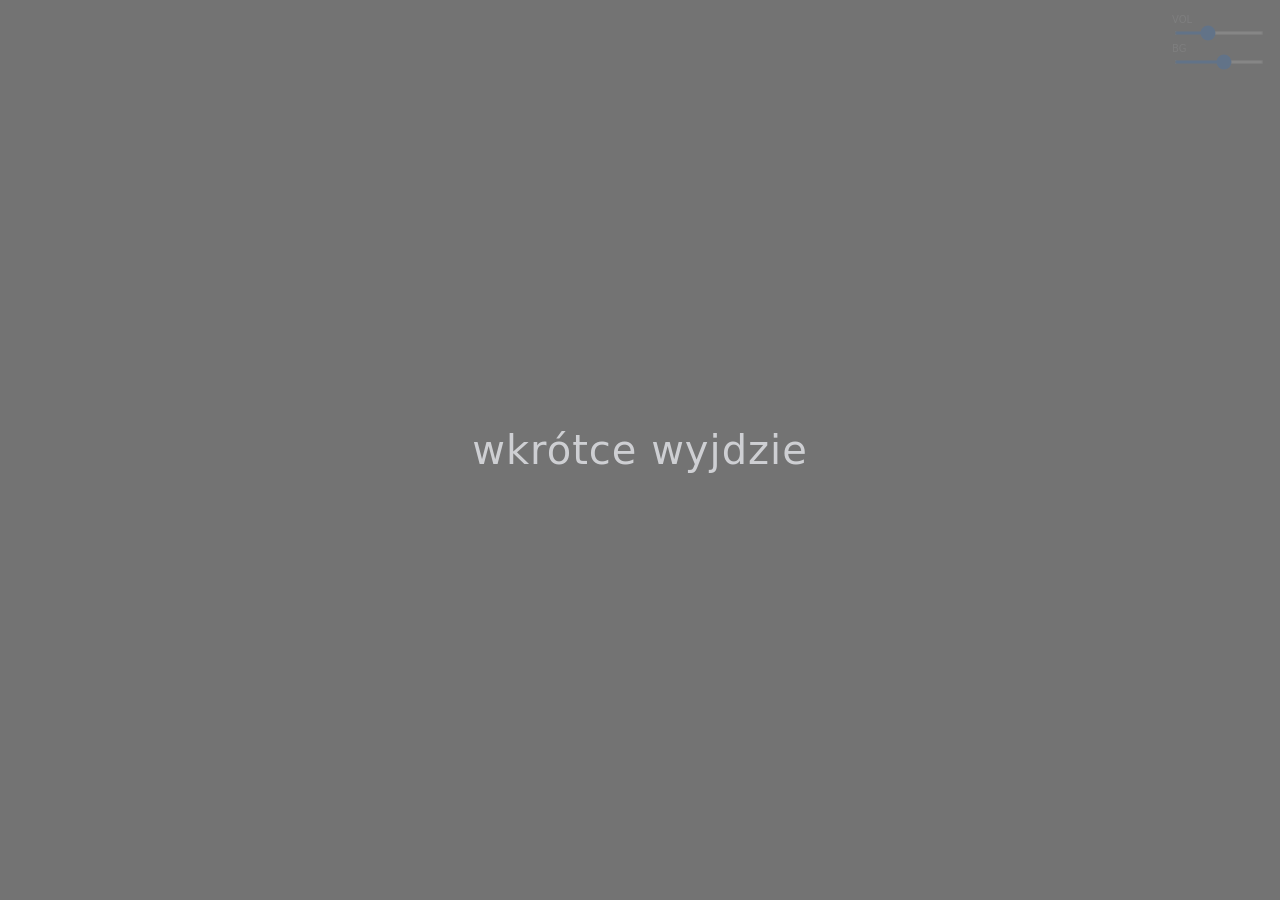
==== index.html @ 37063f76 "Change language to Polish and update title" ====
<!DOCTYPE html>
<html lang="pl">
<head>
<meta charset="UTF-8" />
<title>Ganyu.pl</title>
<meta name="viewport" content="width=device-width, initial-scale=1" />

<style>
  :root {
    --bg-opacity: 0.55;
  }

  body {
    margin: 0;
    height: 100vh;
    font-family: system-ui, sans-serif;
    background-image: url("https://static.wikitide.net/strinovawiki/0/01/Celestia_Pledge.png");
    background-size: cover;
    background-position: center;
    color: #e5e7eb;
    display: flex;
    align-items: center;
    justify-content: center;
    overflow: hidden;
  }

  /* Dark overlay */
  body::before {
    content: "";
    position: fixed;
    inset: 0;
    background: rgba(0, 0, 0, var(--bg-opacity));
    transition: background 0.2s ease;
    z-index: 0;
  }

  /* Centered text */
  .center-text {
    z-index: 1;
    font-size: 2.5rem;
    letter-spacing: 1px;
    opacity: 0.8;
  }

  /* Controls container */
  .controls {
    position: fixed;
    top: 14px;
    right: 14px;
    display: flex;
    flex-direction: column;
    gap: 6px;
    z-index: 2;
    opacity: 0.15;
    transition: opacity 0.2s ease;
  }

  .controls:hover {
    opacity: 0.85;
  }

  .controls input[type="range"] {
    width: 90px;
    height: 4px;
    cursor: pointer;
  }

  .label {
    font-size: 10px;
    opacity: 0.6;
    margin-bottom: -2px;
  }
</style>
</head>

<body>

<!-- Background Music -->
<audio id="bgm" loop preload="auto">
  <source src="https://cdn.discordapp.com/attachments/1484606215064391783/1489504073559572511/bg.mp3?ex=69d34b44&is=69d1f9c4&hm=e12cf0d796b8b397bfb32ed5b83fa7bf265fcf42ea30ae478b7e0427b67b28ae&" type="audio/mpeg">
</audio>

<!-- Center Text -->
<div class="center-text">wkrótce wyjdzie</div>

<!-- Controls -->
<div class="controls">
  <div class="label">VOL</div>
  <input id="volume" type="range" min="0" max="100" value="35">

  <div class="label">BG</div>
  <input id="opacity" type="range" min="10" max="90" value="55">
</div>

<script>
  const audio = document.getElementById("bgm");
  const volume = document.getElementById("volume");
  const opacity = document.getElementById("opacity");

  audio.volume = 0;

  let activated = false;

  // Unlock autoplay on first interaction
  document.addEventListener("click", () => {
    if (!activated) {
      activated = true;
      audio.play();

      const target = volume.value / 100;
      let fade = setInterval(() => {
        if (audio.volume < target) {
          audio.volume += 0.02;
        } else {
          audio.volume = target;
          clearInterval(fade);
        }
      }, 50);
    }
  }, { once: true });

  // Volume slider
  volume.addEventListener("input", () => {
    audio.volume = volume.value / 100;
  });

  // Background opacity slider
  opacity.addEventListener("input", () => {
    document.documentElement.style.setProperty(
      "--bg-opacity",
      opacity.value / 100
    );
  });
</script>

</body>
</html>
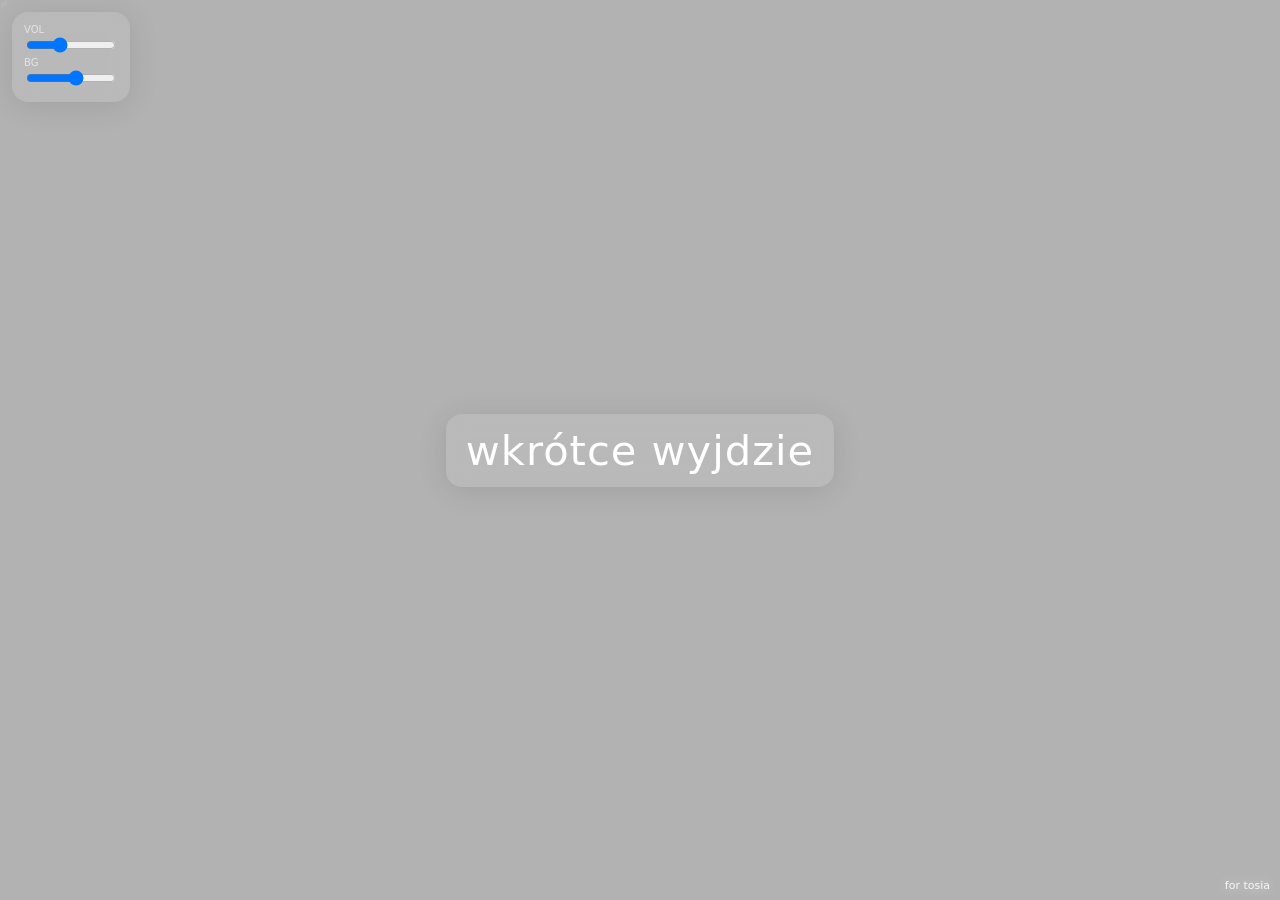
==== commit 40acd558: "Update HTML structure and styles for localization" ====
--- a/index.html
+++ b/index.html
@@ -1,136 +1,336 @@
 <!DOCTYPE html>
 <html lang="pl">
 <head>
-<meta charset="UTF-8" />
+<meta charset="UTF-8">
 <title>Ganyu.pl</title>
-<meta name="viewport" content="width=device-width, initial-scale=1" />
+<meta name="viewport" content="width=device-width, initial-scale=1">
 
 <style>
-  :root {
-    --bg-opacity: 0.55;
-  }
-
-  body {
-    margin: 0;
-    height: 100vh;
-    font-family: system-ui, sans-serif;
-    background-image: url("https://static.wikitide.net/strinovawiki/0/01/Celestia_Pledge.png");
-    background-size: cover;
-    background-position: center;
-    color: #e5e7eb;
-    display: flex;
-    align-items: center;
-    justify-content: center;
-    overflow: hidden;
-  }
-
-  /* Dark overlay */
-  body::before {
-    content: "";
-    position: fixed;
-    inset: 0;
-    background: rgba(0, 0, 0, var(--bg-opacity));
-    transition: background 0.2s ease;
-    z-index: 0;
-  }
-
-  /* Centered text */
-  .center-text {
-    z-index: 1;
-    font-size: 2.5rem;
-    letter-spacing: 1px;
-    opacity: 0.8;
-  }
-
-  /* Controls container */
-  .controls {
-    position: fixed;
-    top: 14px;
-    right: 14px;
-    display: flex;
-    flex-direction: column;
-    gap: 6px;
-    z-index: 2;
-    opacity: 0.15;
-    transition: opacity 0.2s ease;
-  }
-
-  .controls:hover {
-    opacity: 0.85;
-  }
-
-  .controls input[type="range"] {
-    width: 90px;
-    height: 4px;
-    cursor: pointer;
-  }
-
-  .label {
-    font-size: 10px;
-    opacity: 0.6;
-    margin-bottom: -2px;
-  }
+:root{--bg-opacity:0.55}
+
+*,
+*::before,
+*::after{
+user-select:none;
+-webkit-user-select:none;
+cursor:none
+}
+
+body{
+margin:0;
+height:100vh;
+font-family:system-ui,sans-serif;
+background:url("https://static.wikitide.net/strinovawiki/0/01/Celestia_Pledge.png") center/cover no-repeat;
+display:flex;
+align-items:center;
+justify-content:center;
+overflow:hidden;
+color:#fff
+}
+
+@media(max-width:768px){
+body{background-size:contain;background-position:center top}
+}
+
+body::before{
+content:"";
+position:fixed;
+inset:0;
+background:rgba(0,0,0,var(--bg-opacity));
+z-index:0;
+opacity:1;
+transition:opacity .8s ease
+}
+
+body.gotowe::before{
+opacity:.55
+}
+
+.glass{
+background:rgba(255,255,255,0.1);
+border-radius:16px;
+box-shadow:0 4px 30px rgba(0,0,0,0.1);
+backdrop-filter:blur(8.6px);
+-webkit-backdrop-filter:blur(8.6px);
+transition:transform .15s,filter .15s
+}
+
+.dragging{
+filter:blur(2px);
+transform:scale(1.02)
+}
+
+.tulipan{
+position:fixed;
+z-index:2;
+font-size:2.6rem;
+padding:12px 20px;
+letter-spacing:1px;
+animation:blask 4s infinite
+}
+
+@keyframes blask{
+0%,100%{text-shadow:0 0 10px rgba(255,255,255,.25)}
+50%{text-shadow:0 0 18px rgba(255,255,255,.45)}
+}
+
+.kryształ{
+position:absolute;
+width:2px;
+height:2px;
+border-radius:50%;
+opacity:0;
+animation:iskra 3s forwards;
+pointer-events:none
+}
+
+@keyframes iskra{
+0%{transform:translateY(0);opacity:0}
+15%{opacity:.9}
+100%{transform:translateY(-60px);opacity:0}
+}
+
+.piwonia{
+position:fixed;
+top:12px;
+left:12px;
+padding:12px;
+z-index:3
+}
+
+.piwonia input{
+width:90px;
+touch-action:none
+}
+
+.płat{
+font-size:10px;
+opacity:.6
+}
+
+.kursor{
+position:fixed;
+width:14px;
+height:14px;
+border-radius:50%;
+pointer-events:none;
+z-index:9999;
+background:rgba(255,255,255,.12);
+border:1px solid rgba(255,255,255,.35);
+backdrop-filter:blur(6px);
+box-shadow:0 0 8px rgba(255,255,255,.15);
+transform:translate(-50%,-50%) scale(.85);
+opacity:.18;
+transition:opacity .25s,transform .25s,background .25s
+}
+
+.kursor.cień{
+opacity:.12
+}
+
+.kursor.aktywny{
+opacity:.9;
+transform:translate(-50%,-50%) scale(1.35);
+background:rgba(255,255,255,.28)
+}
+
+.krąg{
+position:fixed;
+width:14px;
+height:14px;
+border:1px solid rgba(255,255,255,.6);
+border-radius:50%;
+transform:translate(-50%,-50%) scale(0);
+animation:fala .8s forwards;
+pointer-events:none;
+z-index:9998
+}
+
+@keyframes fala{
+to{transform:translate(-50%,-50%) scale(4);opacity:0}
+}
+
+.tosia{
+position:fixed;
+right:10px;
+bottom:8px;
+font-size:11px;
+opacity:.9;
+text-shadow:0 0 12px rgba(255,255,255,.8),0 0 24px rgba(255,255,255,.4)
+}
 </style>
 </head>
 
 <body>
 
-<!-- Background Music -->
-<audio id="bgm" loop preload="auto">
-  <source src="https://cdn.discordapp.com/attachments/1484606215064391783/1489504073559572511/bg.mp3?ex=69d34b44&is=69d1f9c4&hm=e12cf0d796b8b397bfb32ed5b83fa7bf265fcf42ea30ae478b7e0427b67b28ae&" type="audio/mpeg">
+<audio id="mak" loop preload="auto">
+https://cdn.discordapp.com/attachments/1484606215064391783/1489504073559572511/bg.mp3
 </audio>
 
-<!-- Center Text -->
-<div class="center-text">wkrótce wyjdzie</div>
-
-<!-- Controls -->
-<div class="controls">
-  <div class="label">VOL</div>
-  <input id="volume" type="range" min="0" max="100" value="35">
-
-  <div class="label">BG</div>
-  <input id="opacity" type="range" min="10" max="90" value="55">
+<div class="tulipan glass" id="stokrotka">wkrótce wyjdzie</div>
+
+<div class="piwonia glass" id="bez">
+<div class="płat">VOL</div>
+<input id="jabłko" type="range" min="0" max="100" value="35">
+<div class="płat">BG</div>
+<input id="gruszka" type="range" min="10" max="90" value="55">
 </div>
 
+<div class="tosia">for tosia</div>
+
 <script>
-  const audio = document.getElementById("bgm");
-  const volume = document.getElementById("volume");
-  const opacity = document.getElementById("opacity");
-
-  audio.volume = 0;
-
-  let activated = false;
-
-  // Unlock autoplay on first interaction
-  document.addEventListener("click", () => {
-    if (!activated) {
-      activated = true;
-      audio.play();
-
-      const target = volume.value / 100;
-      let fade = setInterval(() => {
-        if (audio.volume < target) {
-          audio.volume += 0.02;
-        } else {
-          audio.volume = target;
-          clearInterval(fade);
-        }
-      }, 50);
-    }
-  }, { once: true });
-
-  // Volume slider
-  volume.addEventListener("input", () => {
-    audio.volume = volume.value / 100;
-  });
-
-  // Background opacity slider
-  opacity.addEventListener("input", () => {
-    document.documentElement.style.setProperty(
-      "--bg-opacity",
-      opacity.value / 100
-    );
-  });
+const mak=document.getElementById("mak")
+const jab=document.getElementById("jabłko")
+const gru=document.getElementById("gruszka")
+const sto=document.getElementById("stokrotka")
+const bez=document.getElementById("bez")
+
+window.addEventListener("load",()=>{
+const r=sto.getBoundingClientRect()
+sto.style.left=r.left+"px"
+sto.style.top=r.top+"px"
+document.body.classList.add("gotowe")
+})
+
+mak.volume=0
+document.addEventListener("pointerdown",()=>{
+if(mak.volume===0){
+mak.play()
+const t=jab.value/100
+const f=setInterval(()=>{
+if(mak.volume<t)mak.volume+=.02
+else clearInterval(f)
+},50)
+}
+},{once:true})
+
+jab.addEventListener("input",e=>{
+mak.volume=e.target.value/100
+iskra(bez,"rgba(120,190,255,.9)")
+})
+
+gru.addEventListener("input",e=>{
+document.documentElement.style.setProperty("--bg-opacity",e.target.value/100)
+iskra(bez,"rgba(120,190,255,.9)")
+})
+
+function przesuw(el){
+let a=false,x=0,y=0
+el.addEventListener("pointerdown",e=>{
+if(e.target.tagName==="INPUT")return
+const r=el.getBoundingClientRect()
+x=e.clientX-r.left
+y=e.clientY-r.top
+el.style.left=r.left+"px"
+el.style.top=r.top+"px"
+el.style.transform="none"
+a=true
+el.classList.add("dragging")
+})
+document.addEventListener("pointermove",e=>{
+if(!a)return
+el.style.left=e.clientX-x+"px"
+el.style.top=e.clientY-y+"px"
+})
+document.addEventListener("pointerup",()=>{
+a=false
+el.classList.remove("dragging")
+})
+}
+
+przesuw(bez)
+przesuw(sto)
+
+function iskra(el,kol){
+const s=document.createElement("div")
+s.className="kryształ"
+s.style.background=kol
+s.style.left=Math.random()*el.offsetWidth+"px"
+el.appendChild(s)
+setTimeout(()=>s.remove(),3000)
+}
+
+setInterval(()=>iskra(sto,"white"),200)
+
+const n=4
+const kur=[],poz=[]
+let ost={x:0,y:0,t:0},aktywny=0
+
+for(let i=0;i<n;i++){
+const k=document.createElement("div")
+k.className="kursor"+(i?" cień":"")
+document.body.appendChild(k)
+kur.push(k)
+poz.push({x:0,y:0})
+}
+
+document.addEventListener("pointermove",e=>{
+const teraz=performance.now()
+const dx=e.clientX-ost.x
+const dy=e.clientY-ost.y
+const dt=teraz-ost.t||16
+const v=Math.hypot(dx,dy)/dt*1000
+if(v>1800)aktywny=teraz+3000
+ost={x:e.clientX,y:e.clientY,t:teraz}
+poz[0]={x:e.clientX,y:e.clientY}
+})
+
+function anim(){
+for(let i=poz.length-1;i>0;i--){
+poz[i].x+=(poz[i-1].x-poz[i].x)*.45
+poz[i].y+=(poz[i-1].y-poz[i].y)*.45
+}
+const on=performance.now()<aktywny
+kur.forEach((k,i)=>{
+k.style.left=poz[i].x+"px"
+k.style.top=poz[i].y+"px"
+k.classList.toggle("aktywny",on)
+})
+requestAnimationFrame(anim)
+}
+anim()
+
+document.addEventListener("pointerdown",e=>{
+const r=document.createElement("div")
+r.className="krąg"
+r.style.left=e.clientX+"px"
+r.style.top=e.clientY+"px"
+document.body.appendChild(r)
+setTimeout(()=>r.remove(),800)
+})
+
+let ostatniaAkcja=Date.now()
+let vx=0.2,vy=0.2,tempo=0
+
+function resetBez(){
+ostatniaAkcja=Date.now()
+tempo=0
+}
+
+["pointermove","pointerdown","wheel","keydown","touchstart"].forEach(ev=>{
+document.addEventListener(ev,resetBez,{passive:true})
+})
+
+function wygaszacz(){
+const teraz=Date.now()
+if(teraz-ostatniaAkcja>60000){
+tempo=Math.min(1,tempo+0.003)
+const speed=0.3+tempo*1.5
+const r=bez.getBoundingClientRect()
+let x=parseFloat(bez.style.left)||r.left
+let y=parseFloat(bez.style.top)||r.top
+x+=vx*speed
+y+=vy*speed
+if(x<=0||x+r.width>=innerWidth)vx*=-1
+if(y<=0||y+r.height>=innerHeight)vy*=-1
+bez.style.left=x+"px"
+bez.style.top=y+"px"
+}else{
+tempo=0
+}
+requestAnimationFrame(wygaszacz)
+}
+wygaszacz()
 </script>
 
 </body>
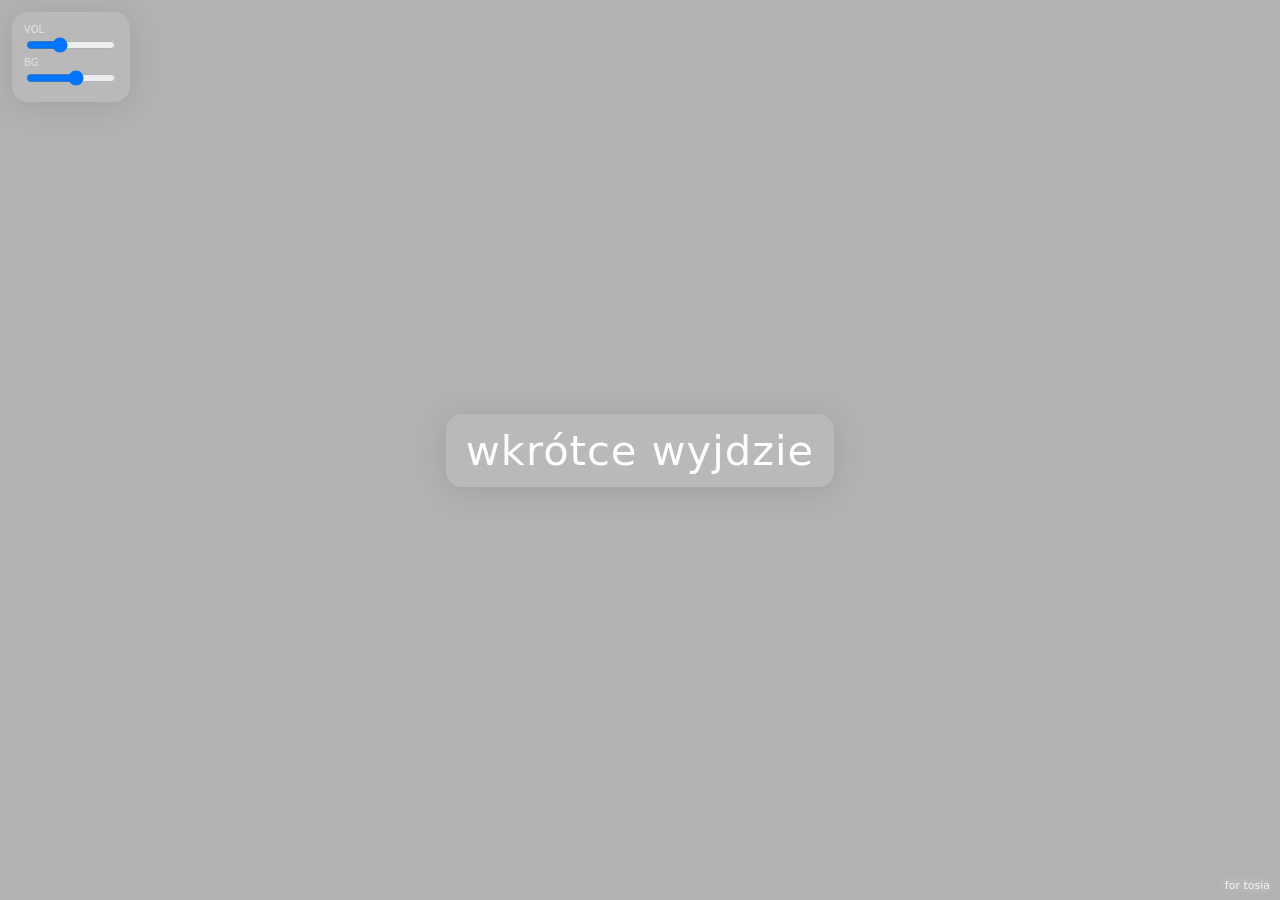
==== commit 009d1b07: "Change title and remove cursor effects Updated the title from 'Cecilia<3' to 'Ganyu CDN' and removed" ====
--- a/index.html
+++ b/index.html
@@ -2,7 +2,7 @@
 <html lang="pl">
 <head>
 <meta charset="UTF-8">
-<title>Ganyu.pl</title>
+<title>Ganyu CDN</title>
 <meta name="viewport" content="width=device-width, initial-scale=1">
 
 <style>
@@ -12,8 +12,7 @@
 *::before,
 *::after{
 user-select:none;
--webkit-user-select:none;
-cursor:none
+-webkit-user-select:none
 }
 
 body{
@@ -29,7 +28,10 @@
 }
 
 @media(max-width:768px){
-body{background-size:contain;background-position:center top}
+body{
+background-size:auto 100vh;
+background-position:center top
+}
 }
 
 body::before{
@@ -108,48 +110,6 @@
 opacity:.6
 }
 
-.kursor{
-position:fixed;
-width:14px;
-height:14px;
-border-radius:50%;
-pointer-events:none;
-z-index:9999;
-background:rgba(255,255,255,.12);
-border:1px solid rgba(255,255,255,.35);
-backdrop-filter:blur(6px);
-box-shadow:0 0 8px rgba(255,255,255,.15);
-transform:translate(-50%,-50%) scale(.85);
-opacity:.18;
-transition:opacity .25s,transform .25s,background .25s
-}
-
-.kursor.cień{
-opacity:.12
-}
-
-.kursor.aktywny{
-opacity:.9;
-transform:translate(-50%,-50%) scale(1.35);
-background:rgba(255,255,255,.28)
-}
-
-.krąg{
-position:fixed;
-width:14px;
-height:14px;
-border:1px solid rgba(255,255,255,.6);
-border-radius:50%;
-transform:translate(-50%,-50%) scale(0);
-animation:fala .8s forwards;
-pointer-events:none;
-z-index:9998
-}
-
-@keyframes fala{
-to{transform:translate(-50%,-50%) scale(4);opacity:0}
-}
-
 .tosia{
 position:fixed;
 right:10px;
@@ -163,9 +123,7 @@
 
 <body>
 
-<audio id="mak" loop preload="auto">
-https://cdn.discordapp.com/attachments/1484606215064391783/1489504073559572511/bg.mp3
-</audio>
+<audio id="bgm" src="https://files.catbox.moe/au0a67.flac" loop preload="auto" playsinline></audio>
 
 <div class="tulipan glass" id="stokrotka">wkrótce wyjdzie</div>
 
@@ -179,11 +137,14 @@
 <div class="tosia">for tosia</div>
 
 <script>
-const mak=document.getElementById("mak")
+const bgm=document.getElementById("bgm")
 const jab=document.getElementById("jabłko")
 const gru=document.getElementById("gruszka")
 const sto=document.getElementById("stokrotka")
 const bez=document.getElementById("bez")
+
+bgm.muted=true
+bgm.volume=jab.value/100
 
 window.addEventListener("load",()=>{
 const r=sto.getBoundingClientRect()
@@ -192,20 +153,16 @@
 document.body.classList.add("gotowe")
 })
 
-mak.volume=0
-document.addEventListener("pointerdown",()=>{
-if(mak.volume===0){
-mak.play()
-const t=jab.value/100
-const f=setInterval(()=>{
-if(mak.volume<t)mak.volume+=.02
-else clearInterval(f)
-},50)
-}
-},{once:true})
+function startAudio(){
+bgm.play().then(()=>bgm.muted=false).catch(()=>{})
+}
+
+["pointerdown","touchstart","mousedown","keydown"].forEach(ev=>{
+document.addEventListener(ev,startAudio,{once:true,passive:true})
+})
 
 jab.addEventListener("input",e=>{
-mak.volume=e.target.value/100
+bgm.volume=e.target.value/100
 iskra(bez,"rgba(120,190,255,.9)")
 })
 
@@ -251,53 +208,6 @@
 }
 
 setInterval(()=>iskra(sto,"white"),200)
-
-const n=4
-const kur=[],poz=[]
-let ost={x:0,y:0,t:0},aktywny=0
-
-for(let i=0;i<n;i++){
-const k=document.createElement("div")
-k.className="kursor"+(i?" cień":"")
-document.body.appendChild(k)
-kur.push(k)
-poz.push({x:0,y:0})
-}
-
-document.addEventListener("pointermove",e=>{
-const teraz=performance.now()
-const dx=e.clientX-ost.x
-const dy=e.clientY-ost.y
-const dt=teraz-ost.t||16
-const v=Math.hypot(dx,dy)/dt*1000
-if(v>1800)aktywny=teraz+3000
-ost={x:e.clientX,y:e.clientY,t:teraz}
-poz[0]={x:e.clientX,y:e.clientY}
-})
-
-function anim(){
-for(let i=poz.length-1;i>0;i--){
-poz[i].x+=(poz[i-1].x-poz[i].x)*.45
-poz[i].y+=(poz[i-1].y-poz[i].y)*.45
-}
-const on=performance.now()<aktywny
-kur.forEach((k,i)=>{
-k.style.left=poz[i].x+"px"
-k.style.top=poz[i].y+"px"
-k.classList.toggle("aktywny",on)
-})
-requestAnimationFrame(anim)
-}
-anim()
-
-document.addEventListener("pointerdown",e=>{
-const r=document.createElement("div")
-r.className="krąg"
-r.style.left=e.clientX+"px"
-r.style.top=e.clientY+"px"
-document.body.appendChild(r)
-setTimeout(()=>r.remove(),800)
-})
 
 let ostatniaAkcja=Date.now()
 let vx=0.2,vy=0.2,tempo=0
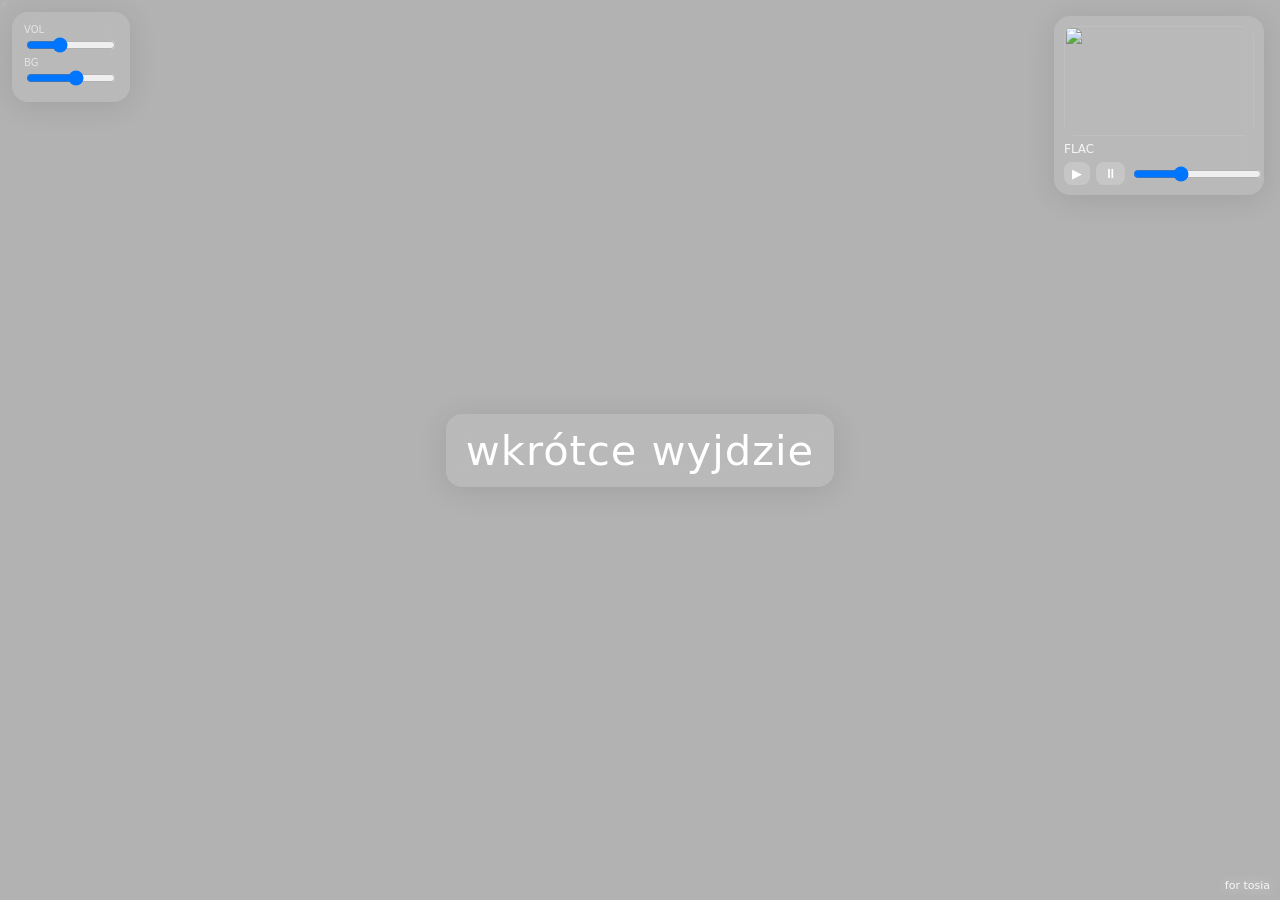
==== commit 3a54e5e5: "Update index.html" ====
--- a/index.html
+++ b/index.html
@@ -12,7 +12,8 @@
 *::before,
 *::after{
 user-select:none;
--webkit-user-select:none
+-webkit-user-select:none;
+cursor:none
 }
 
 body{
@@ -110,6 +111,46 @@
 opacity:.6
 }
 
+.kursor{
+position:fixed;
+width:14px;
+height:14px;
+border-radius:50%;
+pointer-events:none;
+z-index:9999;
+background:rgba(255,255,255,.12);
+border:1px solid rgba(255,255,255,.35);
+backdrop-filter:blur(6px);
+box-shadow:0 0 8px rgba(255,255,255,.15);
+transform:translate(-50%,-50%) scale(.85);
+opacity:.18;
+transition:opacity .25s,transform .25s,background .25s
+}
+
+.kursor.cień{opacity:.12}
+
+.kursor.aktywny{
+opacity:.9;
+transform:translate(-50%,-50%) scale(1.35);
+background:rgba(255,255,255,.28)
+}
+
+.krąg{
+position:fixed;
+width:14px;
+height:14px;
+border:1px solid rgba(255,255,255,.6);
+border-radius:50%;
+transform:translate(-50%,-50%) scale(0);
+animation:fala .8s forwards;
+pointer-events:none;
+z-index:9998
+}
+
+@keyframes fala{
+to{transform:translate(-50%,-50%) scale(4);opacity:0}
+}
+
 .tosia{
 position:fixed;
 right:10px;
@@ -118,6 +159,44 @@
 opacity:.9;
 text-shadow:0 0 12px rgba(255,255,255,.8),0 0 24px rgba(255,255,255,.4)
 }
+
+/* music player */
+.player{
+position:fixed;
+right:16px;
+top:16px;
+width:190px;
+padding:10px;
+z-index:4
+}
+.player img{
+width:100%;
+height:110px;
+object-fit:cover;
+border-radius:12px;
+margin-bottom:6px
+}
+.player .track{
+font-size:12px;
+opacity:.85;
+margin-bottom:6px;
+white-space:nowrap;
+overflow:hidden;
+text-overflow:ellipsis
+}
+.player .controls{
+display:flex;
+gap:6px;
+align-items:center
+}
+.player button{
+background:rgba(255,255,255,.18);
+border:0;
+color:#fff;
+border-radius:8px;
+padding:4px 8px
+}
+.player input{flex:1}
 </style>
 </head>
 
@@ -132,6 +211,16 @@
 <input id="jabłko" type="range" min="0" max="100" value="35">
 <div class="płat">BG</div>
 <input id="gruszka" type="range" min="10" max="90" value="55">
+</div>
+
+<div class="player glass" id="player">
+<img id="cover">
+<div class="track">FLAC</div>
+<div class="controls">
+<button id="play">▶</button>
+<button id="pause">⏸</button>
+<input id="pvol" type="range" min="0" max="100" value="35">
+</div>
 </div>
 
 <div class="tosia">for tosia</div>
@@ -209,38 +298,64 @@
 
 setInterval(()=>iskra(sto,"white"),200)
 
-let ostatniaAkcja=Date.now()
-let vx=0.2,vy=0.2,tempo=0
-
-function resetBez(){
-ostatniaAkcja=Date.now()
-tempo=0
-}
-
-["pointermove","pointerdown","wheel","keydown","touchstart"].forEach(ev=>{
-document.addEventListener(ev,resetBez,{passive:true})
-})
-
-function wygaszacz(){
-const teraz=Date.now()
-if(teraz-ostatniaAkcja>60000){
-tempo=Math.min(1,tempo+0.003)
-const speed=0.3+tempo*1.5
-const r=bez.getBoundingClientRect()
-let x=parseFloat(bez.style.left)||r.left
-let y=parseFloat(bez.style.top)||r.top
-x+=vx*speed
-y+=vy*speed
-if(x<=0||x+r.width>=innerWidth)vx*=-1
-if(y<=0||y+r.height>=innerHeight)vy*=-1
-bez.style.left=x+"px"
-bez.style.top=y+"px"
-}else{
-tempo=0
-}
-requestAnimationFrame(wygaszacz)
-}
-wygaszacz()
+/* cursor */
+const n=4,kur=[],poz=[]
+let ost={x:0,y:0,t:0},aktywny=0
+for(let i=0;i<n;i++){
+const k=document.createElement("div")
+k.className="kursor"+(i?" cień":"")
+document.body.appendChild(k)
+kur.push(k)
+poz.push({x:0,y:0})
+}
+document.addEventListener("pointermove",e=>{
+const teraz=performance.now()
+const dx=e.clientX-ost.x
+const dy=e.clientY-ost.y
+const dt=teraz-ost.t||16
+if(Math.hypot(dx,dy)/dt*1000>1800)aktywny=teraz+3000
+ost={x:e.clientX,y:e.clientY,t:teraz}
+poz[0]={x:e.clientX,y:e.clientY}
+})
+function anim(){
+for(let i=poz.length-1;i>0;i--){
+poz[i].x+=(poz[i-1].x-poz[i].x)*.45
+poz[i].y+=(poz[i-1].y-poz[i].y)*.45
+}
+const on=performance.now()<aktywny
+kur.forEach((k,i)=>{
+k.style.left=poz[i].x+"px"
+k.style.top=poz[i].y+"px"
+k.classList.toggle("aktywny",on)
+})
+requestAnimationFrame(anim)
+}
+anim()
+
+document.addEventListener("pointerdown",e=>{
+const r=document.createElement("div")
+r.className="krąg"
+r.style.left=e.clientX+"px"
+r.style.top=e.clientY+"px"
+document.body.appendChild(r)
+setTimeout(()=>r.remove(),800)
+})
+
+/* music player logic */
+const player=document.getElementById("player")
+const cover=document.getElementById("cover")
+const play=document.getElementById("play")
+const pause=document.getElementById("pause")
+const pvol=document.getElementById("pvol")
+
+cover.src=bgm.src.replace(/\.flac$/i,".jpg")
+pvol.value=jab.value
+
+play.onclick=()=>bgm.play()
+pause.onclick=()=>bgm.pause()
+pvol.oninput=e=>bgm.volume=e.target.value/100
+
+przesuw(player)
 </script>
 
 </body>
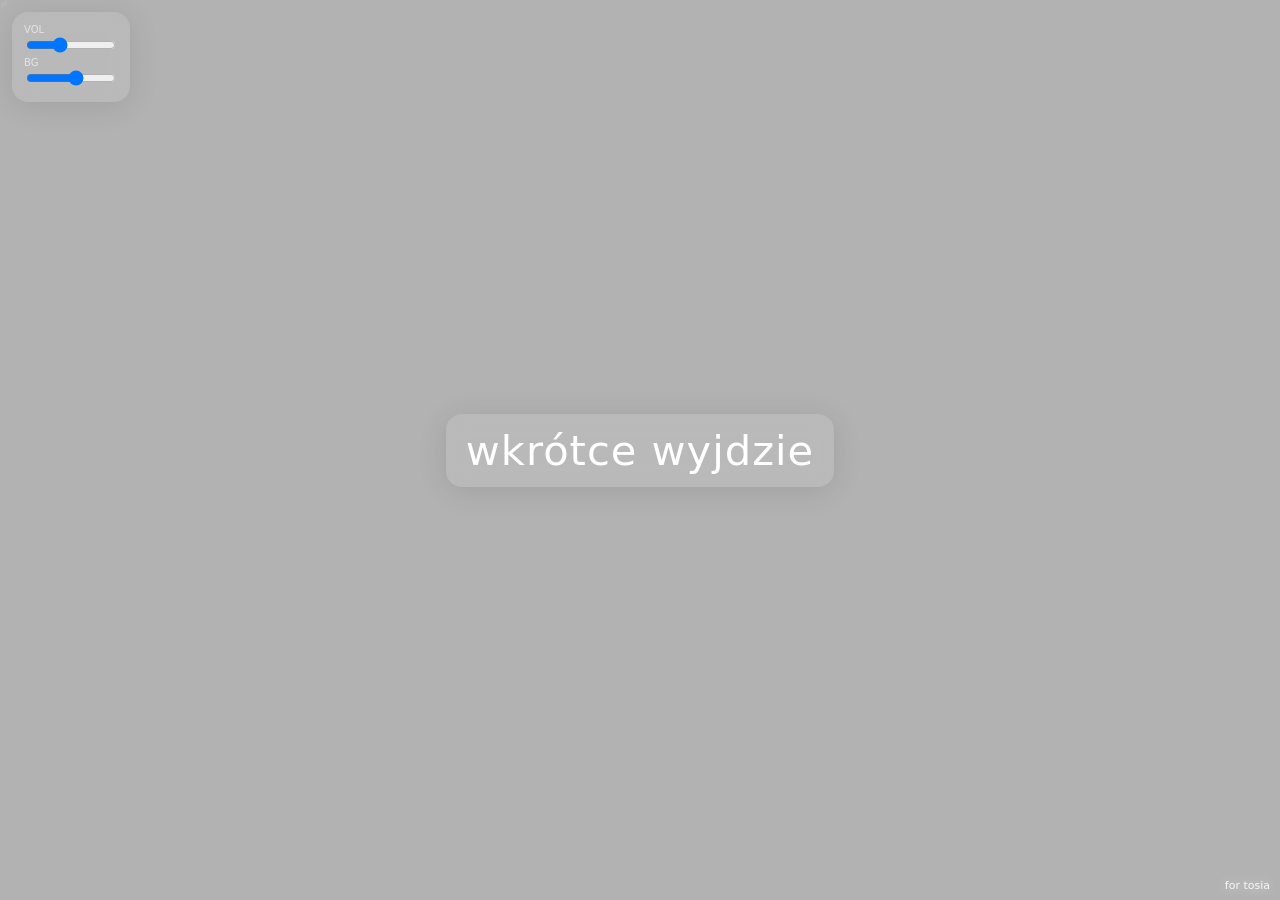
==== commit 784d56a5: "Remove music player and associated styles Removed music player section and related styles from the H" ====
--- a/index.html
+++ b/index.html
@@ -127,7 +127,9 @@
 transition:opacity .25s,transform .25s,background .25s
 }
 
-.kursor.cień{opacity:.12}
+.kursor.cień{
+opacity:.12
+}
 
 .kursor.aktywny{
 opacity:.9;
@@ -159,44 +161,6 @@
 opacity:.9;
 text-shadow:0 0 12px rgba(255,255,255,.8),0 0 24px rgba(255,255,255,.4)
 }
-
-/* music player */
-.player{
-position:fixed;
-right:16px;
-top:16px;
-width:190px;
-padding:10px;
-z-index:4
-}
-.player img{
-width:100%;
-height:110px;
-object-fit:cover;
-border-radius:12px;
-margin-bottom:6px
-}
-.player .track{
-font-size:12px;
-opacity:.85;
-margin-bottom:6px;
-white-space:nowrap;
-overflow:hidden;
-text-overflow:ellipsis
-}
-.player .controls{
-display:flex;
-gap:6px;
-align-items:center
-}
-.player button{
-background:rgba(255,255,255,.18);
-border:0;
-color:#fff;
-border-radius:8px;
-padding:4px 8px
-}
-.player input{flex:1}
 </style>
 </head>
 
@@ -213,16 +177,6 @@
 <input id="gruszka" type="range" min="10" max="90" value="55">
 </div>
 
-<div class="player glass" id="player">
-<img id="cover">
-<div class="track">FLAC</div>
-<div class="controls">
-<button id="play">▶</button>
-<button id="pause">⏸</button>
-<input id="pvol" type="range" min="0" max="100" value="35">
-</div>
-</div>
-
 <div class="tosia">for tosia</div>
 
 <script>
@@ -233,7 +187,7 @@
 const bez=document.getElementById("bez")
 
 bgm.muted=true
-bgm.volume=jab.value/100
+bgm.volume = jab.value / 100
 
 window.addEventListener("load",()=>{
 const r=sto.getBoundingClientRect()
@@ -243,7 +197,7 @@
 })
 
 function startAudio(){
-bgm.play().then(()=>bgm.muted=false).catch(()=>{})
+  bgm.play().then(()=>bgm.muted=false).catch(()=>{})
 }
 
 ["pointerdown","touchstart","mousedown","keydown"].forEach(ev=>{
@@ -298,9 +252,10 @@
 
 setInterval(()=>iskra(sto,"white"),200)
 
-/* cursor */
-const n=4,kur=[],poz=[]
+const n=4
+const kur=[],poz=[]
 let ost={x:0,y:0,t:0},aktywny=0
+
 for(let i=0;i<n;i++){
 const k=document.createElement("div")
 k.className="kursor"+(i?" cień":"")
@@ -308,15 +263,18 @@
 kur.push(k)
 poz.push({x:0,y:0})
 }
+
 document.addEventListener("pointermove",e=>{
 const teraz=performance.now()
 const dx=e.clientX-ost.x
 const dy=e.clientY-ost.y
 const dt=teraz-ost.t||16
-if(Math.hypot(dx,dy)/dt*1000>1800)aktywny=teraz+3000
+const v=Math.hypot(dx,dy)/dt*1000
+if(v>1800)aktywny=teraz+3000
 ost={x:e.clientX,y:e.clientY,t:teraz}
 poz[0]={x:e.clientX,y:e.clientY}
 })
+
 function anim(){
 for(let i=poz.length-1;i>0;i--){
 poz[i].x+=(poz[i-1].x-poz[i].x)*.45
@@ -341,21 +299,38 @@
 setTimeout(()=>r.remove(),800)
 })
 
-/* music player logic */
-const player=document.getElementById("player")
-const cover=document.getElementById("cover")
-const play=document.getElementById("play")
-const pause=document.getElementById("pause")
-const pvol=document.getElementById("pvol")
-
-cover.src=bgm.src.replace(/\.flac$/i,".jpg")
-pvol.value=jab.value
-
-play.onclick=()=>bgm.play()
-pause.onclick=()=>bgm.pause()
-pvol.oninput=e=>bgm.volume=e.target.value/100
-
-przesuw(player)
+let ostatniaAkcja=Date.now()
+let vx=0.2,vy=0.2,tempo=0
+
+function resetBez(){
+ostatniaAkcja=Date.now()
+tempo=0
+}
+
+["pointermove","pointerdown","wheel","keydown","touchstart"].forEach(ev=>{
+document.addEventListener(ev,resetBez,{passive:true})
+})
+
+function wygaszacz(){
+const teraz=Date.now()
+if(teraz-ostatniaAkcja>60000){
+tempo=Math.min(1,tempo+0.003)
+const speed=0.3+tempo*1.5
+const r=bez.getBoundingClientRect()
+let x=parseFloat(bez.style.left)||r.left
+let y=parseFloat(bez.style.top)||r.top
+x+=vx*speed
+y+=vy*speed
+if(x<=0||x+r.width>=innerWidth)vx*=-1
+if(y<=0||y+r.height>=innerHeight)vy*=-1
+bez.style.left=x+"px"
+bez.style.top=y+"px"
+}else{
+tempo=0
+}
+requestAnimationFrame(wygaszacz)
+}
+wygaszacz()
 </script>
 
 </body>
